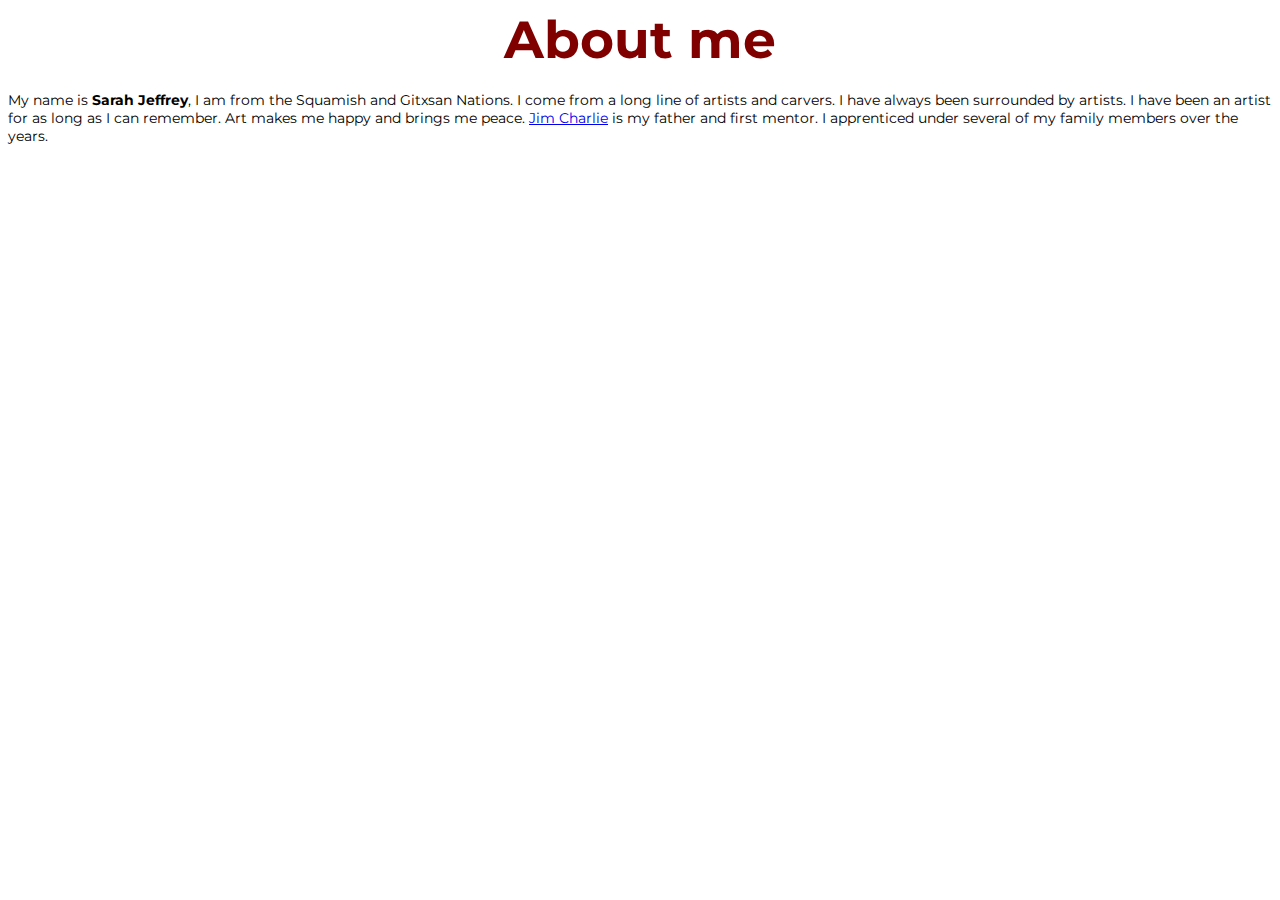
==== aboutme.html/aboutme.html @ 3a84fc65 "Create aboutme.html" ====
<html lang="eng">
<head>
    <title>About Me</title>
    <meta charset="utf-8">
    <link rel="stylesheet"
      href="aboutmestyle.css">
      <link rel="preconnect" href="https://fonts.gstatic.com">
  <link href="https://fonts.googleapis.com/css2?family=Montserrat:wght@300&display=swap" rel="stylesheet">
</head>


<Body>
<div class="about">
  <h1>About me</h1>
<p>My name is <strong>Sarah Jeffrey</strong>, I am from the Squamish and Gitxsan Nations. I come from a long line of artists and carvers. I have always been surrounded by artists. I have been an artist for as long as I can remember. Art makes me happy and brings me peace.
<a href="https://douglasreynoldsgallery.com/artist/jim-charlie/"target="_blank">Jim Charlie</a> is my father and first mentor. I apprenticed under several of my family members over the years.
</p>
</div>
</body>




</html>
---- aboutme.html/aboutmestyle.css ----
h1 {
  color: Maroon;
  text-align: center;
  font-size: 52px;
  font-weight: bold;
  margin-bottom: 20px;
}

body {
  background-image: url(images/white-waves.png);
  /* background-color: Snow; */
  color: Black;
  font-family: 'Montserrat', sans-serif;
  font-size:14px;
}
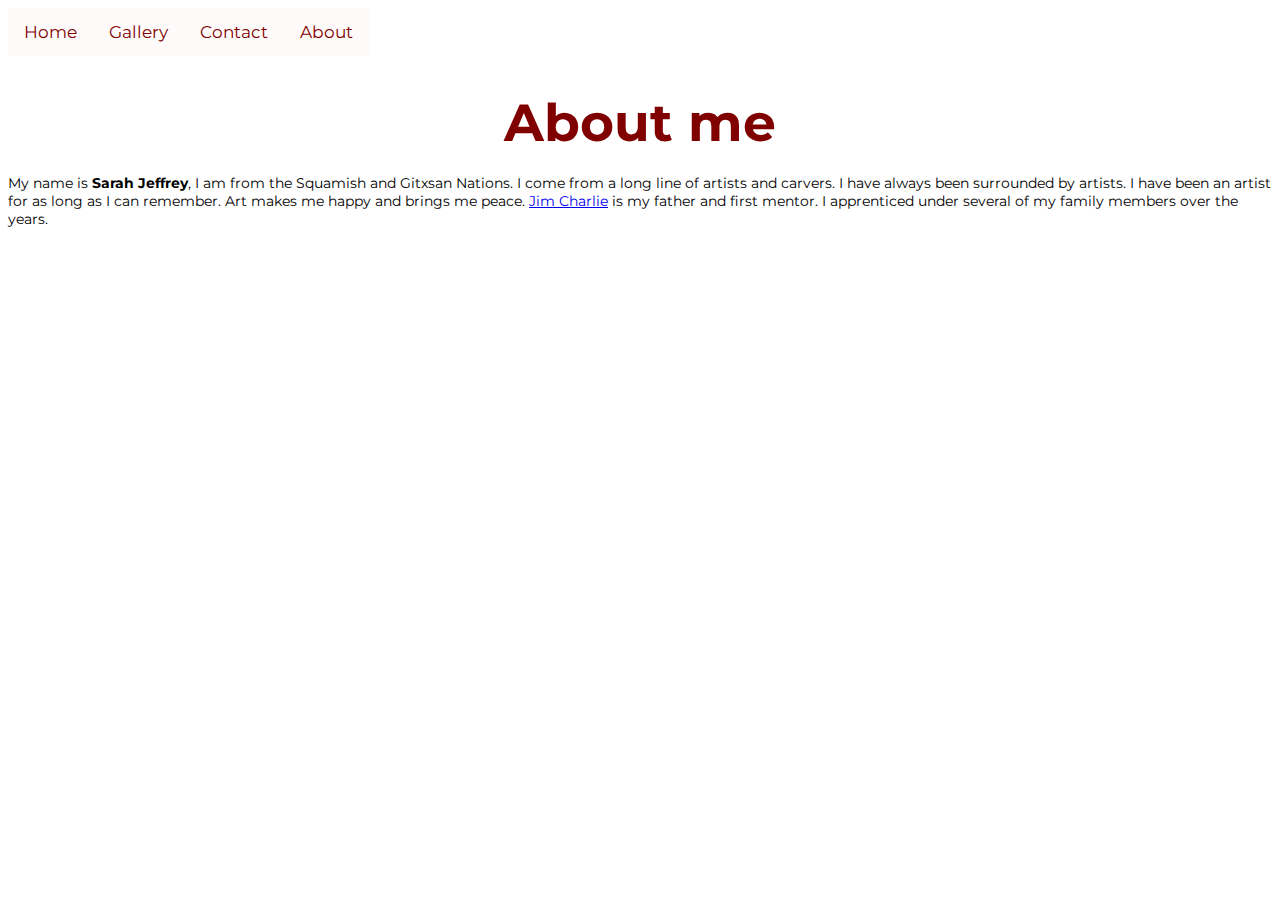
==== commit ad3ce737: "Update aboutme.html" ====
--- a/aboutme.html/aboutme.html
+++ b/aboutme.html/aboutme.html
@@ -7,7 +7,24 @@
       <link rel="preconnect" href="https://fonts.gstatic.com">
   <link href="https://fonts.googleapis.com/css2?family=Montserrat:wght@300&display=swap" rel="stylesheet">
 </head>
+<!-- navigation bar -->
+<section>
 
+<div class="topnav">
+  <a class="active" href="#home">Home</a>
+  <a href="#gallery">Gallery</a>
+  <a href="#contact">Contact</a>
+  <a href="#about">About</a>
+</div>
+
+<div style="padding-left:16px">
+</div>
+
+</section>
+
+
+
+<!-- End Navigation code -->
 
 <Body>
 <div class="about">
--- a/aboutme.html/aboutmestyle.css
+++ b/aboutme.html/aboutmestyle.css
@@ -13,3 +13,34 @@
   font-family: 'Montserrat', sans-serif;
   font-size:14px;
 }
+
+/* navigation */
+.topnav {
+  overflow: hidden;
+  background-color: Snow;
+  background-position: center;
+  text-align: center;
+  display: inline-block;
+}
+
+.topnav a {
+  float: left;
+  color: Maroon;
+  text-align: center;
+  padding: 14px 16px;
+  text-decoration: none;
+  font-size: 17px;
+  background-position: center;
+}
+
+.topnav a:hover {
+  background-color: Snow;
+  color: Maroon;
+
+}
+
+.topnav a.active {
+  background-color: Snow;
+  color: Maroon;
+}
+/* end navigation */
